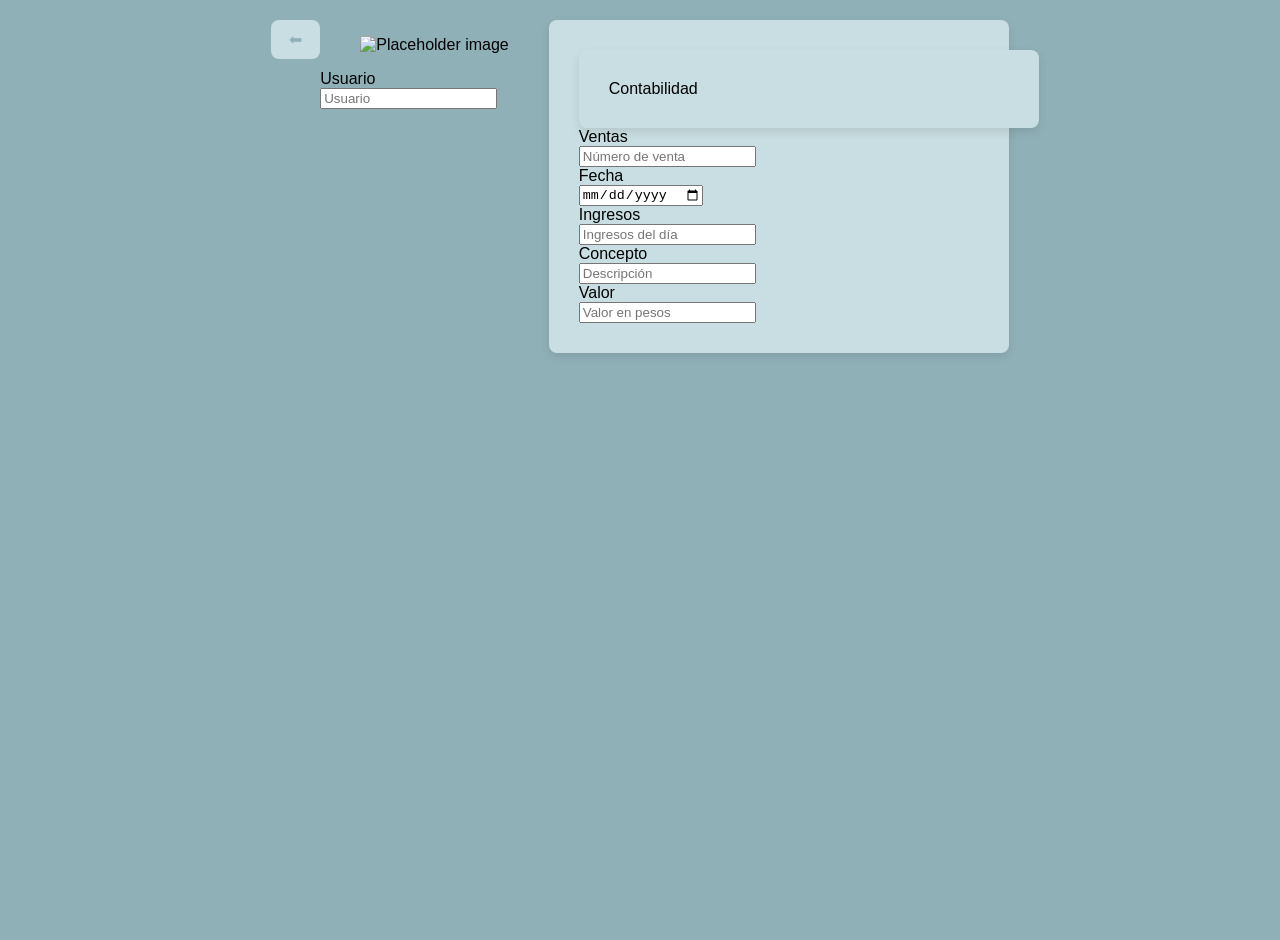
==== restaurante/modulos/contabilidad.html @ 110f5115 "modify_module_get_user_information : Add js" ====
<!doctype html>
<html lang="es">
  <head>
    <meta charset="UTF-8" />
    <meta name="viewport" content="width=device-width, initial-scale=1.0" />
    <link
      rel="stylesheet"
      href="https://cdn.jsdelivr.net/npm/bulma@1.0.4/css/bulma.min.css"
    />
    <title>Ventas Restaurante</title>

    <style>
      body {
        background-color: #90b0b8;
        display: flex;
        justify-content: center;
        align-items: flex-start;
        min-height: 100vh;
        font-family: "Arial", sans-serif;
        margin: 0;
        padding: 20px;
      }

      .container {
        max-width: 400px;
        width: 100%;
        background: #c9dee2;
        padding: 30px;
        border-radius: 8px;
        box-shadow: 0 4px 10px rgba(0, 0, 0, 0.1);
      }

      h2 {
        text-align: center;
        margin-bottom: 20px;
        font-size: 1.5em;
        color: #252222;
      }
    </style>
  </head>

  <body>

    <script src="../js/contabilidad.js"></script>

  <button class="btn-inicio" onclick="window.location.href='../index.html'">
    ⬅
</button>

<style>
.btn-inicio{
    background:#c9dee2;
    color:#90b0b8;
    border:none;
    padding:10px 18px;
    border-radius:8px;
    cursor:pointer;
    font-size:16px;
    transition:0.3s;
}

.btn-inicio:hover{
    background:#475a5e;
}
</style>

    <div class="column">
      <div class="card">
        <div class="card-content">
          <div class="media">
            <div class="media-left">
              <figure class="image is-128x128">
                <img
                  src="https://cdn-icons-png.flaticon.com/128/8366/8366586.png"
                  alt="Placeholder image"
                />
              </figure>
            </div>
            <div class="field">
              <label class="label">Usuario</label>
              <div class="control">
                <input class="input" type="text" id="usuario" placeholder="Usuario" />
              </div>
            </div>
          </div>
        </div>
      </div>
    </div>
    <div class="container">
      <div class="container">
        <div class="field">
          <label class="label">Contabilidad</label>
        </div>
      </div>

      <div class="field">
        <label class="label">Ventas</label>
        <div class="control">
          <input class="input" type="text" id="ventas" placeholder="Número de venta" />
        </div>
      </div>

      <div class="field">
        <label class="label">Fecha</label>
        <div class="control">
          <input class="input" type="date" />
        </div>
      </div>

      <div class="field">
        <label class="label">Ingresos</label>
        <div class="control">
          <input class="input" type="text" id="ingresos" placeholder="Ingresos del día" />
        </div>
      </div>

      <div class="field">
        <label class="label">Concepto</label>
        <div class="control">
          <input class="input" type="text" placeholder="Descripción" />
        </div>
      </div>

      <div class="field">
        <label class="label">Valor</label>
        <div class="control">
          <input class="input" type="number" id="valor" placeholder="Valor en pesos" />
        </div>
      </div>
    </div>
  </body>
</html>
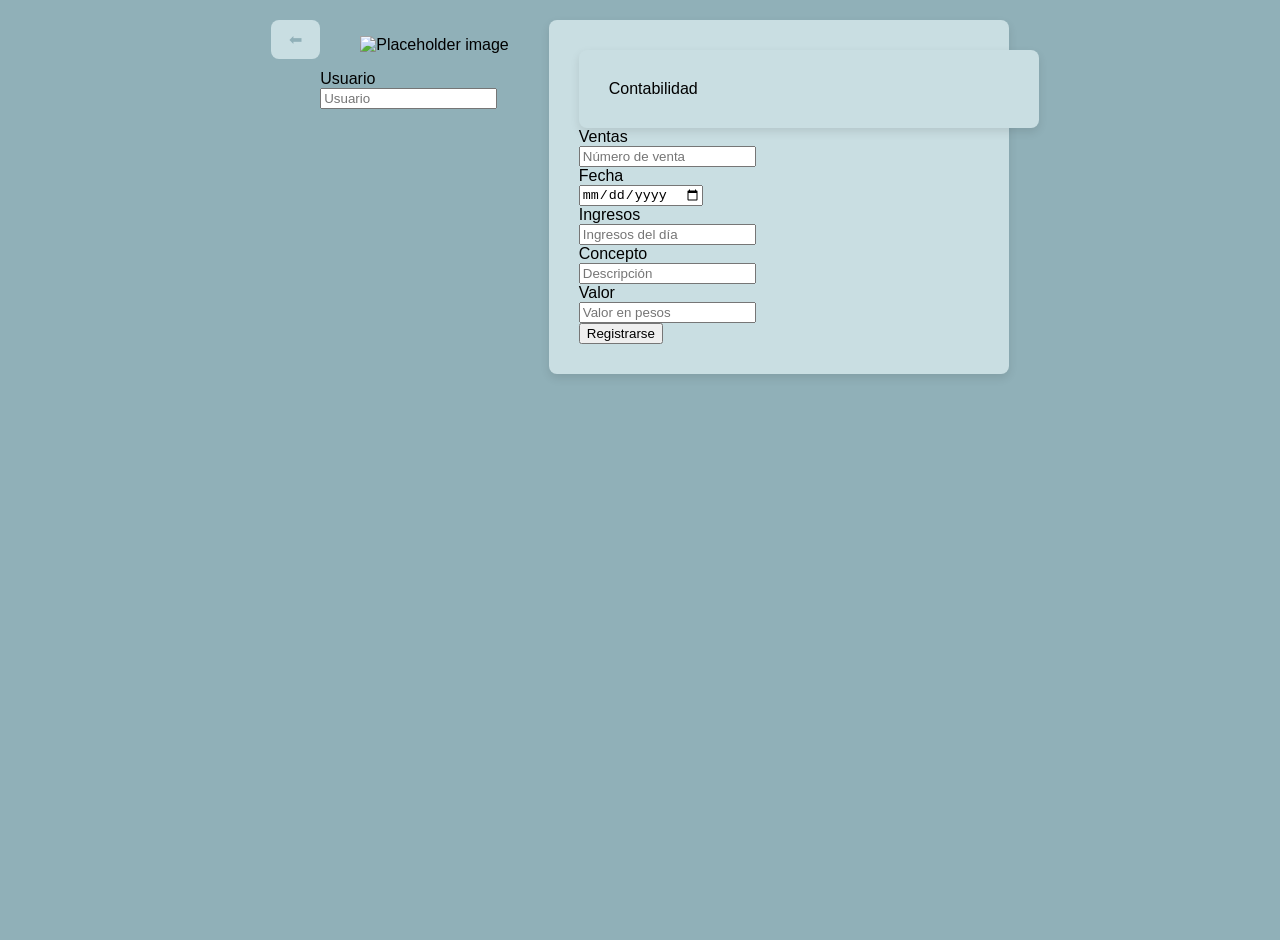
==== commit feb425df: "main: style" ====
--- a/restaurante/modulos/contabilidad.html
+++ b/restaurante/modulos/contabilidad.html
@@ -7,36 +7,8 @@
       rel="stylesheet"
       href="https://cdn.jsdelivr.net/npm/bulma@1.0.4/css/bulma.min.css"
     />
+    <link rel="stylesheet" href="../css/contabilidad.css" />
     <title>Ventas Restaurante</title>
-
-    <style>
-      body {
-        background-color: #90b0b8;
-        display: flex;
-        justify-content: center;
-        align-items: flex-start;
-        min-height: 100vh;
-        font-family: "Arial", sans-serif;
-        margin: 0;
-        padding: 20px;
-      }
-
-      .container {
-        max-width: 400px;
-        width: 100%;
-        background: #c9dee2;
-        padding: 30px;
-        border-radius: 8px;
-        box-shadow: 0 4px 10px rgba(0, 0, 0, 0.1);
-      }
-
-      h2 {
-        text-align: center;
-        margin-bottom: 20px;
-        font-size: 1.5em;
-        color: #252222;
-      }
-    </style>
   </head>
 
   <body>
@@ -127,6 +99,17 @@
           <input class="input" type="number" id="valor" placeholder="Valor en pesos" />
         </div>
       </div>
+            <div class="field mt-5">
+        <div class="control">
+          <button
+            class="button is-primary is-fullwidth"
+            id="btnRegistrar"
+            type="button"
+          >
+            Registrarse
+          </button>
+        </div>
+      </div>
     </div>
   </body>
 </html>
--- a/restaurante/css/contabilidad.css
+++ b/restaurante/css/contabilidad.css
@@ -0,0 +1,27 @@
+
+      body {
+        background-color: #90b0b8;
+        display: flex;
+        justify-content: center;
+        align-items: flex-start;
+        min-height: 100vh;
+        font-family: "Arial", sans-serif;
+        margin: 0;
+        padding: 20px;
+      }
+
+      .container {
+        max-width: 400px;
+        width: 100%;
+        background: #c9dee2;
+        padding: 30px;
+        border-radius: 8px;
+        box-shadow: 0 4px 10px rgba(0, 0, 0, 0.1);
+      }
+
+      h2 {
+        text-align: center;
+        margin-bottom: 20px;
+        font-size: 1.5em;
+        color: #252222;
+      }
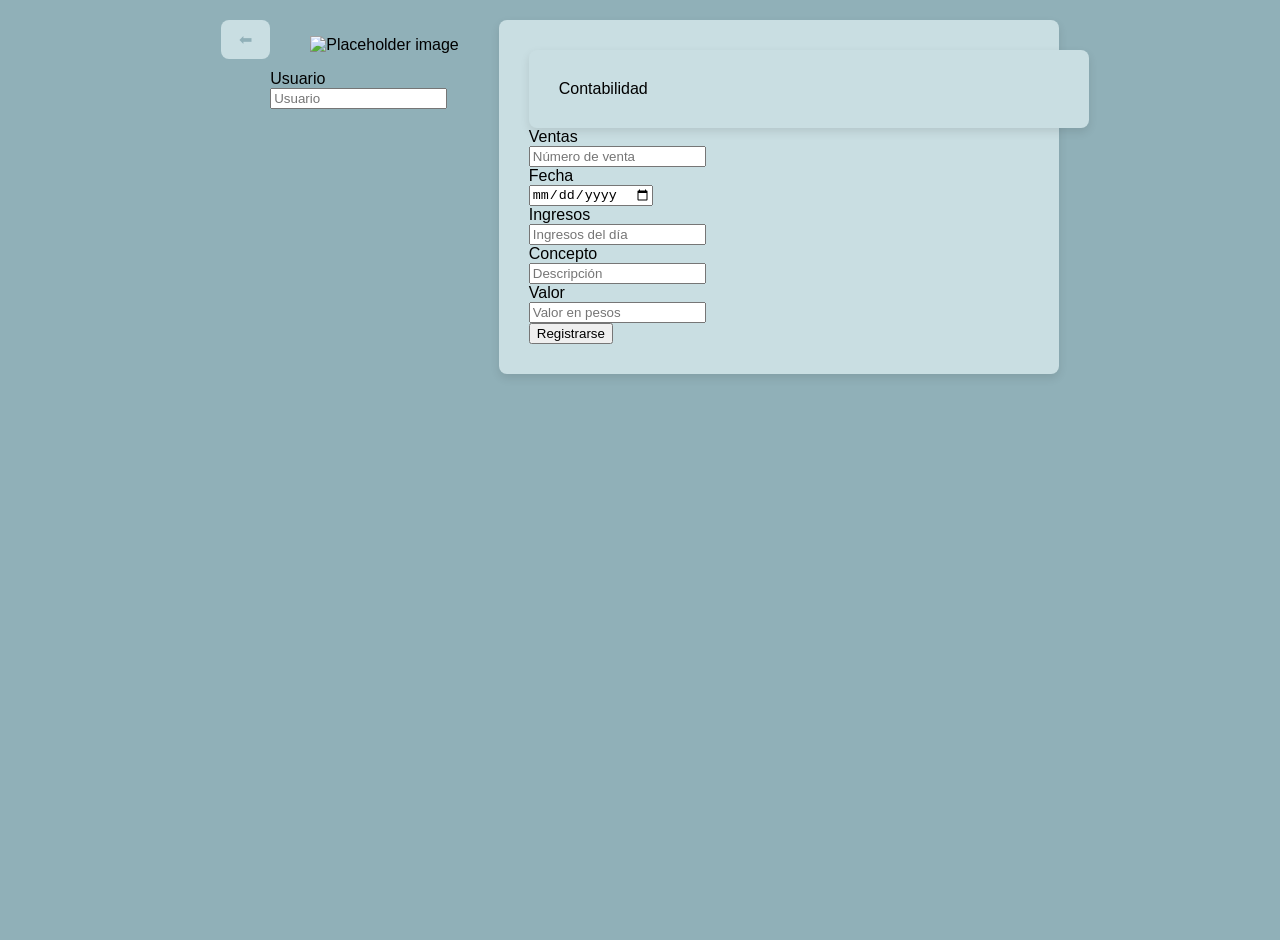
==== commit 0b9565a1: "validate_module_contabilidad: modify all modules" ====
--- a/restaurante/modulos/contabilidad.html
+++ b/restaurante/modulos/contabilidad.html
@@ -7,8 +7,10 @@
       rel="stylesheet"
       href="https://cdn.jsdelivr.net/npm/bulma@1.0.4/css/bulma.min.css"
     />
-    <link rel="stylesheet" href="../css/contabilidad.css" />
+    <link rel="stylesheet" href="../css/style.css" />
     <title>Ventas Restaurante</title>
+
+
   </head>
 
   <body>
@@ -99,17 +101,19 @@
           <input class="input" type="number" id="valor" placeholder="Valor en pesos" />
         </div>
       </div>
-            <div class="field mt-5">
+
+
+      <div class="field mt-5">
         <div class="control">
           <button
             class="button is-primary is-fullwidth"
             id="btnRegistrar"
             type="button"
+            Id="btnRegistrar"
           >
             Registrarse
           </button>
         </div>
-      </div>
     </div>
   </body>
 </html>
--- a/restaurante/css/style.css
+++ b/restaurante/css/style.css
@@ -0,0 +1,26 @@
+body {
+    background-color: #90b0b8;
+    display: flex;
+    justify-content: center;
+    align-items: flex-start;
+    min-height: 100vh;
+    font-family: "Arial", sans-serif;
+    margin: 0;
+    padding: 20px;
+}
+
+.container {
+    max-width: 500px;
+    width: 100%;
+    background: #c9dee2;
+    padding: 30px;
+    border-radius: 8px;
+    box-shadow: 0 4px 10px rgba(0, 0, 0, 0.1);
+}
+
+h2 {
+    text-align: center;
+    margin-bottom: 20px;
+    font-size: 1.8em;
+    color: #333;
+}
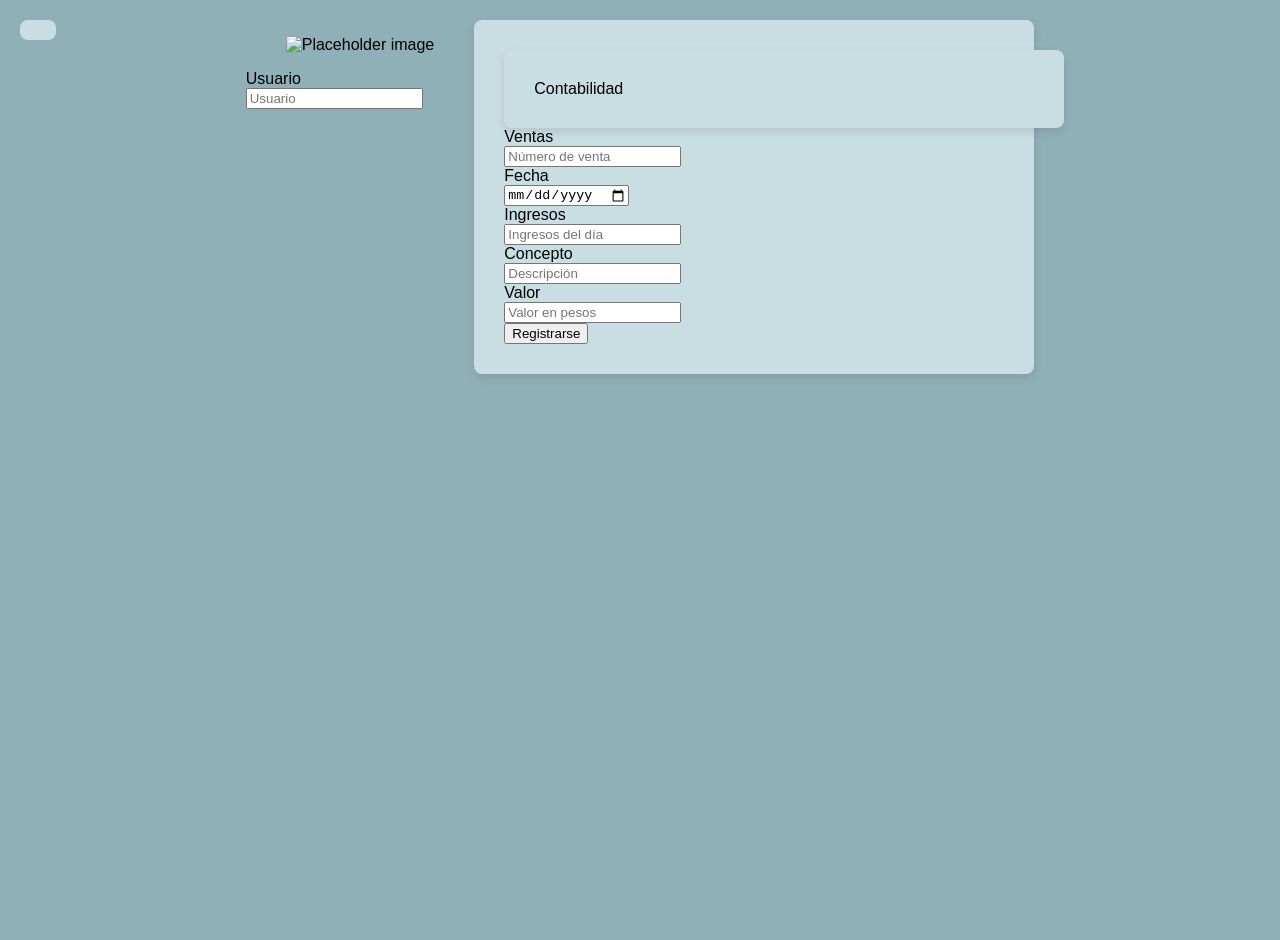
==== commit 9df4e2c2: "Merge branch 'validate_module_contabilidad'" ====
--- a/restaurante/modulos/contabilidad.html
+++ b/restaurante/modulos/contabilidad.html
@@ -7,18 +7,16 @@
       rel="stylesheet"
       href="https://cdn.jsdelivr.net/npm/bulma@1.0.4/css/bulma.min.css"
     />
+    <link rel="stylesheet" href="../css/contabilidad.css" />
+    <title>Ventas Restaurante</title>
     <link rel="stylesheet" href="../css/style.css" />
     <title>Ventas Restaurante</title>
-
-
   </head>
 
   <body>
 
-    <script src="../js/contabilidad.js"></script>
 
   <button class="btn-inicio" onclick="window.location.href='../index.html'">
-    ⬅
 </button>
 
 <style>
@@ -77,7 +75,7 @@
       <div class="field">
         <label class="label">Fecha</label>
         <div class="control">
-          <input class="input" type="date" />
+          <input class="input" type="date" id="fecha" />
         </div>
       </div>
 
@@ -91,7 +89,7 @@
       <div class="field">
         <label class="label">Concepto</label>
         <div class="control">
-          <input class="input" type="text" placeholder="Descripción" />
+          <input class="input" id="concepto" type="text" placeholder="Descripción" />
         </div>
       </div>
 
@@ -101,6 +99,7 @@
           <input class="input" type="number" id="valor" placeholder="Valor en pesos" />
         </div>
       </div>
+            <div class="field mt-5">
 
 
       <div class="field mt-5">
@@ -109,11 +108,14 @@
             class="button is-primary is-fullwidth"
             id="btnRegistrar"
             type="button"
-            Id="btnRegistrar"
           >
             Registrarse
           </button>
         </div>
+      </div>
     </div>
+    <script src="https://cdn.jsdelivr.net/npm/sweetalert2@11"></script>
+        <script src="../js/contabilidad.js"></script>
+
   </body>
 </html>
--- a/restaurante/css/contabilidad.css
+++ b/restaurante/css/contabilidad.css
@@ -0,0 +1,27 @@
+
+      body {
+        background-color: #90b0b8;
+        display: flex;
+        justify-content: center;
+        align-items: flex-start;
+        min-height: 100vh;
+        font-family: "Arial", sans-serif;
+        margin: 0;
+        padding: 20px;
+      }
+
+      .container {
+        max-width: 400px;
+        width: 100%;
+        background: #c9dee2;
+        padding: 30px;
+        border-radius: 8px;
+        box-shadow: 0 4px 10px rgba(0, 0, 0, 0.1);
+      }
+
+      h2 {
+        text-align: center;
+        margin-bottom: 20px;
+        font-size: 1.5em;
+        color: #252222;
+      }
--- a/restaurante/css/style.css
+++ b/restaurante/css/style.css
@@ -1,26 +1,286 @@
-body {
-    background-color: #90b0b8;
-    display: flex;
-    justify-content: center;
-    align-items: flex-start;
-    min-height: 100vh;
-    font-family: "Arial", sans-serif;
-    margin: 0;
-    padding: 20px;
-}
-
-.container {
-    max-width: 500px;
-    width: 100%;
-    background: #c9dee2;
-    padding: 30px;
-    border-radius: 8px;
-    box-shadow: 0 4px 10px rgba(0, 0, 0, 0.1);
-}
-
-h2 {
-    text-align: center;
-    margin-bottom: 20px;
-    font-size: 1.8em;
-    color: #333;
+/*contabilidad*/
+body {
+  background-color: #90b0b8;
+  display: flex;
+  justify-content: center;
+  align-items: flex-start;
+  min-height: 100vh;
+  font-family: "Arial", sans-serif;
+  margin: 0;
+  padding: 20px;
+}
+
+.container {
+  max-width: 400px;
+  width: 100%;
+  background: #c9dee2;
+  padding: 30px;
+  border-radius: 8px;
+  box-shadow: 0 4px 10px rgba(0, 0, 0, 0.1);
+}
+
+h2 {
+  text-align: center;
+  margin-bottom: 20px;
+  font-size: 1.5em;
+  color: #252222;
+}
+
+.btn-inicio {
+  background: #c9dee2;
+  color: #90b0b8;
+  border: none;
+  padding: 10px 18px;
+  border-radius: 8px;
+  cursor: pointer;
+  font-size: 16px;
+  transition: 0.3s;
+}
+
+.btn-inicio:hover {
+  background: #475a5e;
+}
+
+/*inventario*/
+body {
+  background-color: #90b0b8;
+  display: flex;
+  justify-content: center;
+  align-items: flex-start;
+  min-height: 100vh;
+  font-family: "Arial", sans-serif;
+  margin: 0;
+  padding: 20px;
+}
+
+.container {
+  max-width: 400px;
+  width: 100%;
+  background: #c9dee2;
+  padding: 30px;
+  border-radius: 8px;
+  box-shadow: 0 4px 10px rgba(0, 0, 0, 0.1);
+}
+
+h2 {
+  text-align: center;
+  margin-bottom: 20px;
+  font-size: 1.5em;
+  color: #313030;
+}
+
+.btn-inicio {
+  background: #c9dee2;
+  color: #90b0b8;
+  border: none;
+  padding: 10px 18px;
+  border-radius: 8px;
+  cursor: pointer;
+  font-size: 16px;
+  transition: 0.3s;
+}
+
+.btn-inicio:hover {
+  background: #475a5e;
+}
+
+/*menu*/
+.btn-inicio {
+  background: #c9dee2;
+  color: #90b0b8;
+  border: none;
+  padding: 10px 18px;
+  border-radius: 8px;
+  cursor: pointer;
+  font-size: 16px;
+  transition: 0.3s;
+}
+
+.btn-inicio:hover {
+  background: #475a5e;
+}
+
+/*pedidos*/
+.btn-inicio {
+  background: #c9dee2;
+  color: #90b0b8;
+  border: none;
+  padding: 10px 18px;
+  border-radius: 8px;
+  cursor: pointer;
+  font-size: 16px;
+  transition: 0.3s;
+}
+
+body {
+  background-color: #90b0b8;
+  display: flex;
+  justify-content: center;
+  align-items: flex-start;
+  min-height: 100vh;
+  font-family: 'Arial', sans-serif;
+  margin: 0;
+  padding: 20px;
+}
+
+.container {
+  max-width: 400px;
+  width: 100%;
+  background: #c9dee2;
+  padding: 30px;
+  border-radius: 8px;
+  box-shadow: 0 4px 10px rgba(0, 0, 0, 0.1);
+}
+
+h2 {
+  text-align: center;
+  margin-bottom: 20px;
+  font-size: 1.5em;
+  color: #313030;
+}
+
+.btn-inicio {
+  background: #c9dee2;
+  color: #90b0b8;
+  border: none;
+  padding: 10px 18px;
+  border-radius: 8px;
+  cursor: pointer;
+  font-size: 16px;
+  transition: 0.3s;
+}
+
+.btn-inicio:hover {
+  background: #475a5e;
+}
+
+/*quienes somos*/
+body {
+  background-color: #90b0b8;
+  display: flex;
+  justify-content: center;
+  align-items: flex-start;
+  min-height: 100vh;
+  font-family: "Arial", sans-serif;
+  margin: 0;
+  padding: 20px;
+}
+
+.container {
+  max-width: 700px;
+  width: 100%;
+  background: #c9dee2;
+  padding: 30px;
+  border-radius: 8px;
+  box-shadow: 0 4px 10px rgba(0, 0, 0, 0.1);
+}
+
+h2 {
+  text-align: center;
+  margin-bottom: 20px;
+  font-size: 2em;
+  color: #313030;
+}
+
+.section-title {
+  margin-top: 20px;
+  color: #475a5e;
+}
+
+p {
+  color: #313030;
+  line-height: 1.6;
+}
+
+.btn-inicio {
+  position: absolute;
+  top: 20px;
+  left: 20px;
+  background: #c9dee2;
+  color: #475a5e;
+  border: none;
+  padding: 10px 18px;
+  border-radius: 8px;
+  cursor: pointer;
+  font-size: 16px;
+  transition: 0.3s;
+}
+
+.btn-inicio:hover {
+  background: #475a5e;
+  color: white;
+}
+
+.card-info {
+  background: #ffffff;
+  padding: 20px;
+  border-radius: 8px;
+  margin-top: 15px;
+}
+
+/*usuarios*/
+body {
+  background-color: #90b0b8;
+  display: flex;
+  justify-content: center;
+  align-items: flex-start;
+  min-height: 100vh;
+  font-family: "Arial", sans-serif;
+  margin: 0;
+  padding: 20px;
+}
+
+.container {
+  max-width: 500px;
+  width: 100%;
+  background: #c9dee2;
+  padding: 30px;
+  border-radius: 8px;
+  box-shadow: 0 4px 10px rgba(0, 0, 0, 0.1);
+}
+
+h2 {
+  text-align: center;
+  margin-bottom: 20px;
+  font-size: 1.8em;
+  color: #333;
+}
+
+select {
+  width: 100%;
+  padding: 0.375em 0.75em;
+  border-radius: 4px;
+  border: 1px solid #dbdbdb;
+}
+
+.btn-inicio {
+  background: #c9dee2;
+  color: #90b0b8;
+  border: none;
+  padding: 10px 18px;
+  border-radius: 8px;
+  cursor: pointer;
+  font-size: 16px;
+  transition: 0.3s;
+}
+
+.btn-inicio:hover {
+  background: #475a5e;
+}
+
+
+.container {
+  max-width: 500px;
+  width: 100%;
+  background: #c9dee2;
+  padding: 30px;
+  border-radius: 8px;
+  box-shadow: 0 4px 10px rgba(0, 0, 0, 0.1);
+}
+
+h2 {
+  text-align: center;
+  margin-bottom: 20px;
+  font-size: 1.8em;
+  color: #333;
 }
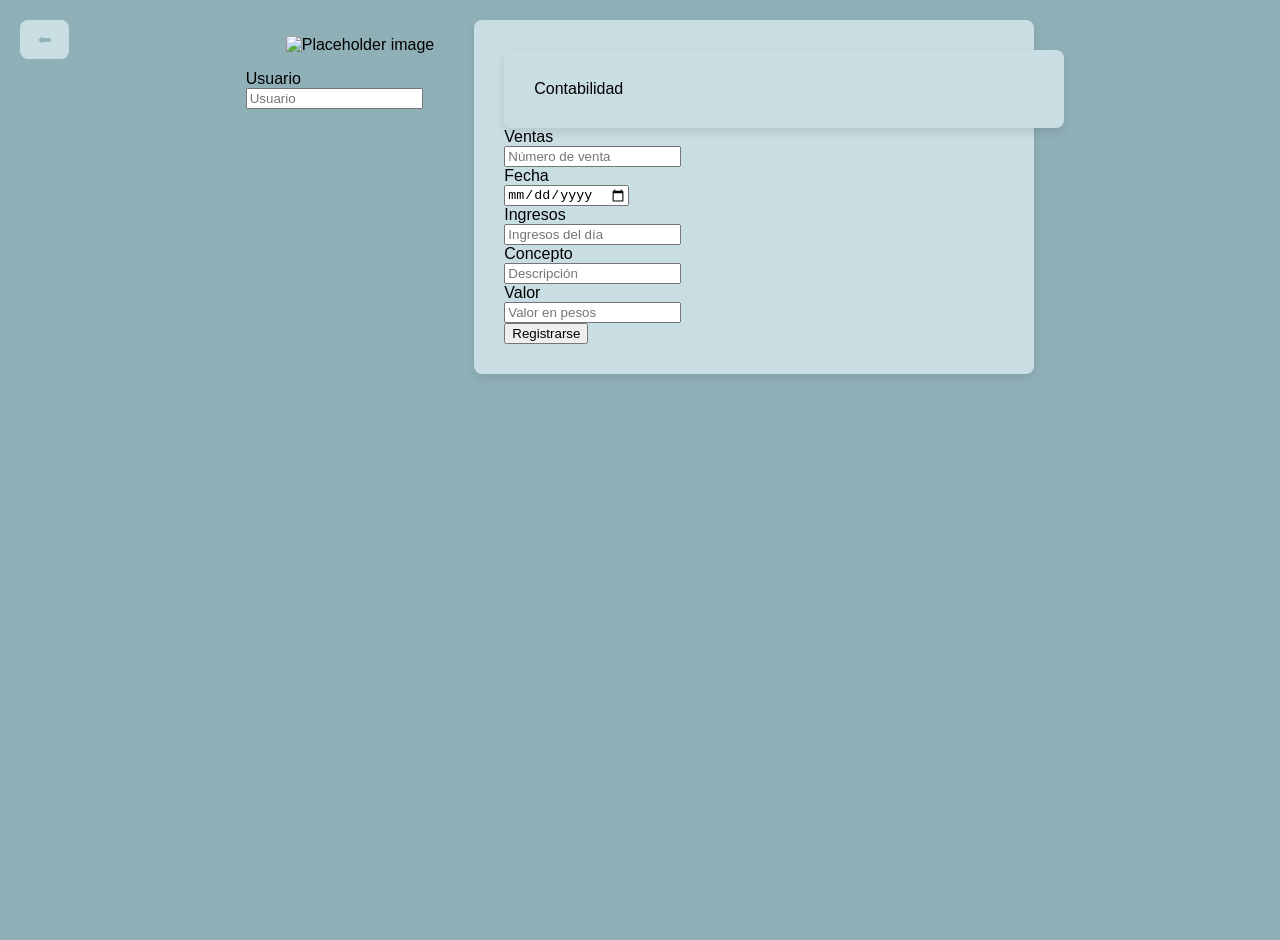
==== commit 97c9287e: "main: modify all modules" ====
--- a/restaurante/modulos/contabilidad.html
+++ b/restaurante/modulos/contabilidad.html
@@ -17,24 +17,9 @@
 
 
   <button class="btn-inicio" onclick="window.location.href='../index.html'">
+    ⬅
 </button>
 
-<style>
-.btn-inicio{
-    background:#c9dee2;
-    color:#90b0b8;
-    border:none;
-    padding:10px 18px;
-    border-radius:8px;
-    cursor:pointer;
-    font-size:16px;
-    transition:0.3s;
-}
-
-.btn-inicio:hover{
-    background:#475a5e;
-}
-</style>
 
     <div class="column">
       <div class="card">
